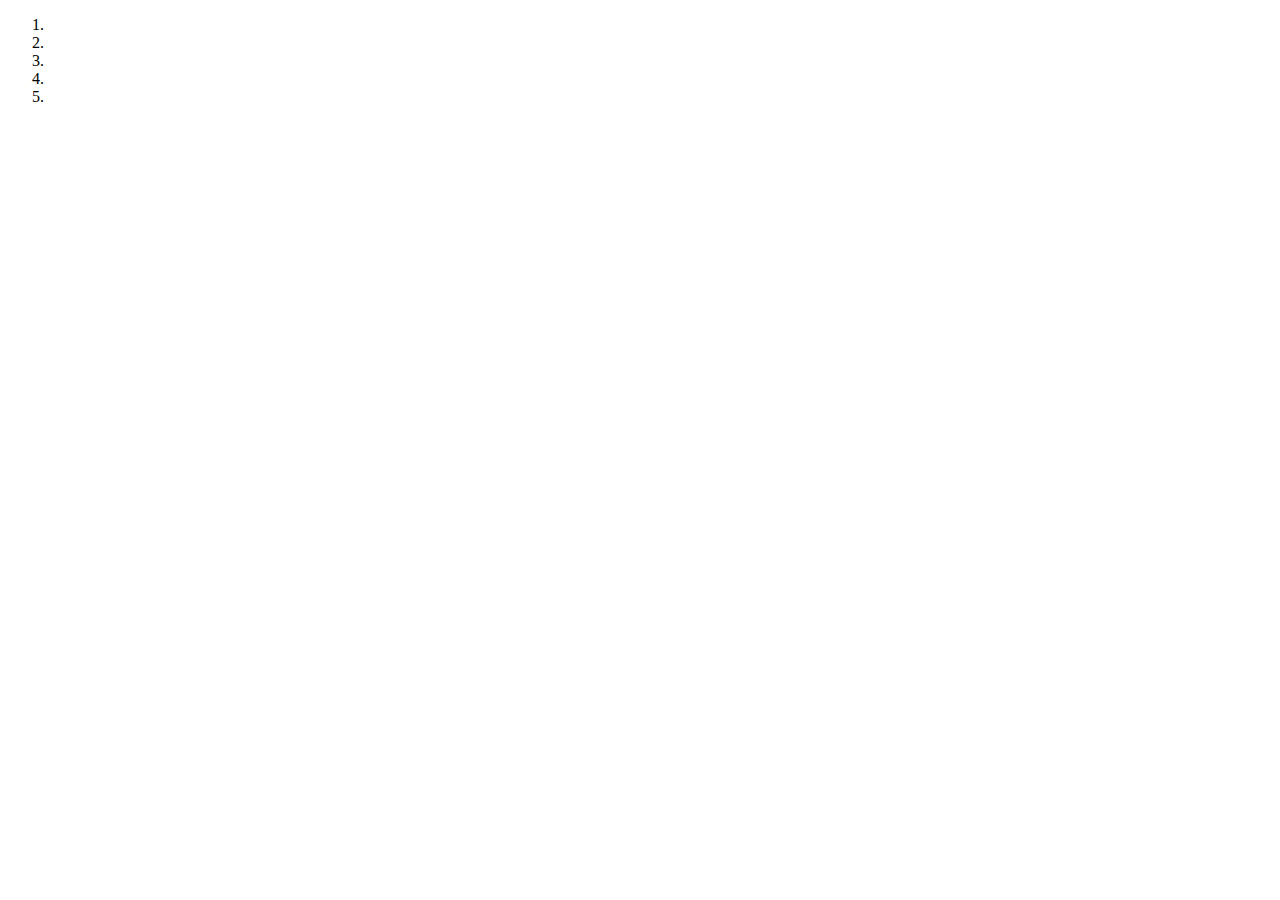
==== index.html @ 6f9e3424 "wave 1: created html files for webpages index, eloquent-ruby, and contact-page" ====
<!DOCTYPE html>
<html lang="en">
<head>
    <meta charset="UTF-8">
    <meta http-equiv="X-UA-Compatible" content="IE=edge">
    <meta name="viewport" content="width=device-width, initial-scale=1.0">
    <title>Rad Book Reviews</title>
</head>
<body>
    <nav>

    </nav>
    <ol>
        <li><a target="_blank" href=""><img alt="" src=""/></a></li>
        <li><a target="_blank" href=""><img alt="" src=""/></a></li>
        <li><a target="_blank" href=""><img alt="" src=""/></a></li>
        <li><a target="_blank" href=""><img alt="" src=""/></a></li>
        <li><a target="_blank" href=""><img alt="" src=""/></a></li>
    </ol>
    
</body>
</html>
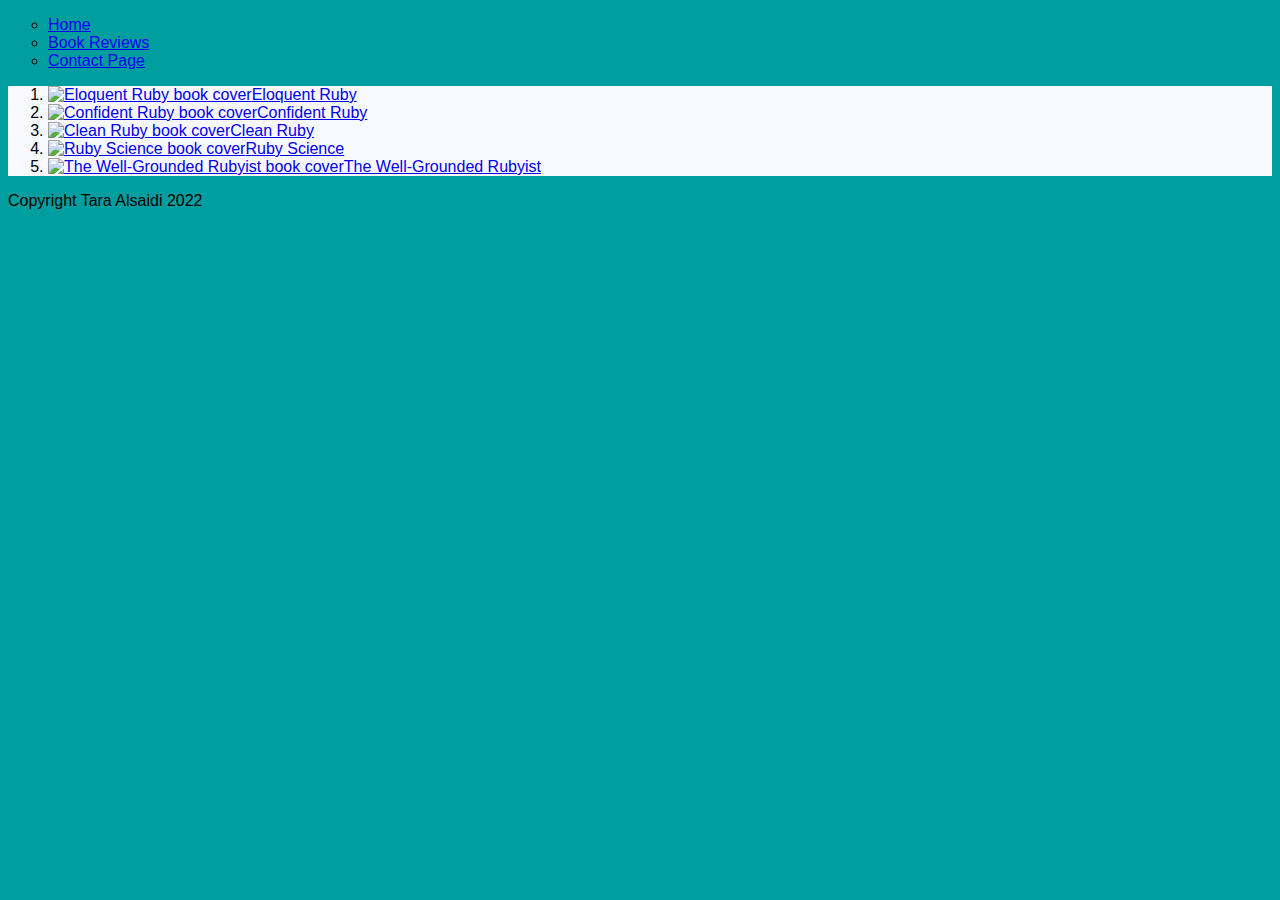
==== commit 67b81850: "wave 2: added style.css" ====
--- a/index.html
+++ b/index.html
@@ -5,18 +5,28 @@
     <meta http-equiv="X-UA-Compatible" content="IE=edge">
     <meta name="viewport" content="width=device-width, initial-scale=1.0">
     <title>Rad Book Reviews</title>
+    <link href="styles/style.css" rel="stylesheet">
 </head>
 <body>
     <nav>
-
+        <ul>
+            <li><a href="index.html">Home</a></li>
+            <li><a href="eloquent-ruby.html">Book Reviews</a></li>
+            <li><a href="contact-page.html">Contact Page</a></li>
+        </ul>
     </nav>
-    <ol>
-        <li><a target="_blank" href=""><img alt="" src=""/></a></li>
-        <li><a target="_blank" href=""><img alt="" src=""/></a></li>
-        <li><a target="_blank" href=""><img alt="" src=""/></a></li>
-        <li><a target="_blank" href=""><img alt="" src=""/></a></li>
-        <li><a target="_blank" href=""><img alt="" src=""/></a></li>
-    </ol>
+    <section id="main content">
+        <ol>
+            <li><a target="_blank" href="eloquent-ruby.html"><img alt="Eloquent Ruby book cover" src="images/cover-eloquent_ruby.jpg"/>Eloquent Ruby</a></li>
+            <li><a target="_blank" href="https://www.amazon.com/Confident-Ruby-Patterns-Joyful-Coding-ebook/dp/B00ETE0D2S"><img alt="Confident Ruby book cover" src="images/cover-confident_ruby.jpg"/>Confident Ruby</a></li>
+            <li><a target="_blank" href="https://www.amazon.com/Clean-Ruby-Crafting-Better-Rubyists-ebook/dp/B0825PGLR2/ref=sr_1_1?crid=UVX2MKI979ZU&keywords=clean+ruby&qid=1668469583&s=digital-text&sprefix=clean+ruby%2Cdigital-text%2C163&sr=1-1"><img alt="Clean Ruby book cover" src="images/cover-clean_ruby.jpg"/>Clean Ruby</a></li>
+            <li><a target="_blank" href="https://www.goodreads.com/en/book/show/16720439-ruby-science"><img alt="Ruby Science book cover" src="images/cover-ruby_science.jpg"/>Ruby Science</a></li>
+            <li><a target="_blank" href="https://www.amazon.com/Well-Grounded-Rubyist-David-Black/dp/1617295213/ref=asc_df_1617295213/?tag=hyprod-20&linkCode=df0&hvadid=266235278092&hvpos=&hvnetw=g&hvrand=10277632822578592998&hvpone=&hvptwo=&hvqmt=&hvdev=c&hvdvcmdl=&hvlocint=&hvlocphy=9033309&hvtargid=pla-457510577656&psc=1"><img alt="The Well-Grounded Rubyist book cover" src="images/cover-well_grounded_rubyist.jpg"/>The Well-Grounded Rubyist</a></li>
+        </ol>
+    </section>
     
+    <footer>
+        Copyright Tara Alsaidi 2022
+    </footer>
 </body>
 </html>--- a/styles/style.css
+++ b/styles/style.css
@@ -0,0 +1,27 @@
+body {
+    font-family: sans-serif;
+    background-color: #009e9e;
+}
+
+h1 {
+    text-decoration: underline;
+    text-align: center;
+}
+
+p {
+    line-height: 150%;
+    color: darkslategrey;
+}
+
+h1 {
+    color: midnightblue;
+    text-decoration-color: yellowgreen;
+}
+
+section {
+    background-color: ghostwhite;
+}
+
+ul {
+    list-style: circle;
+}